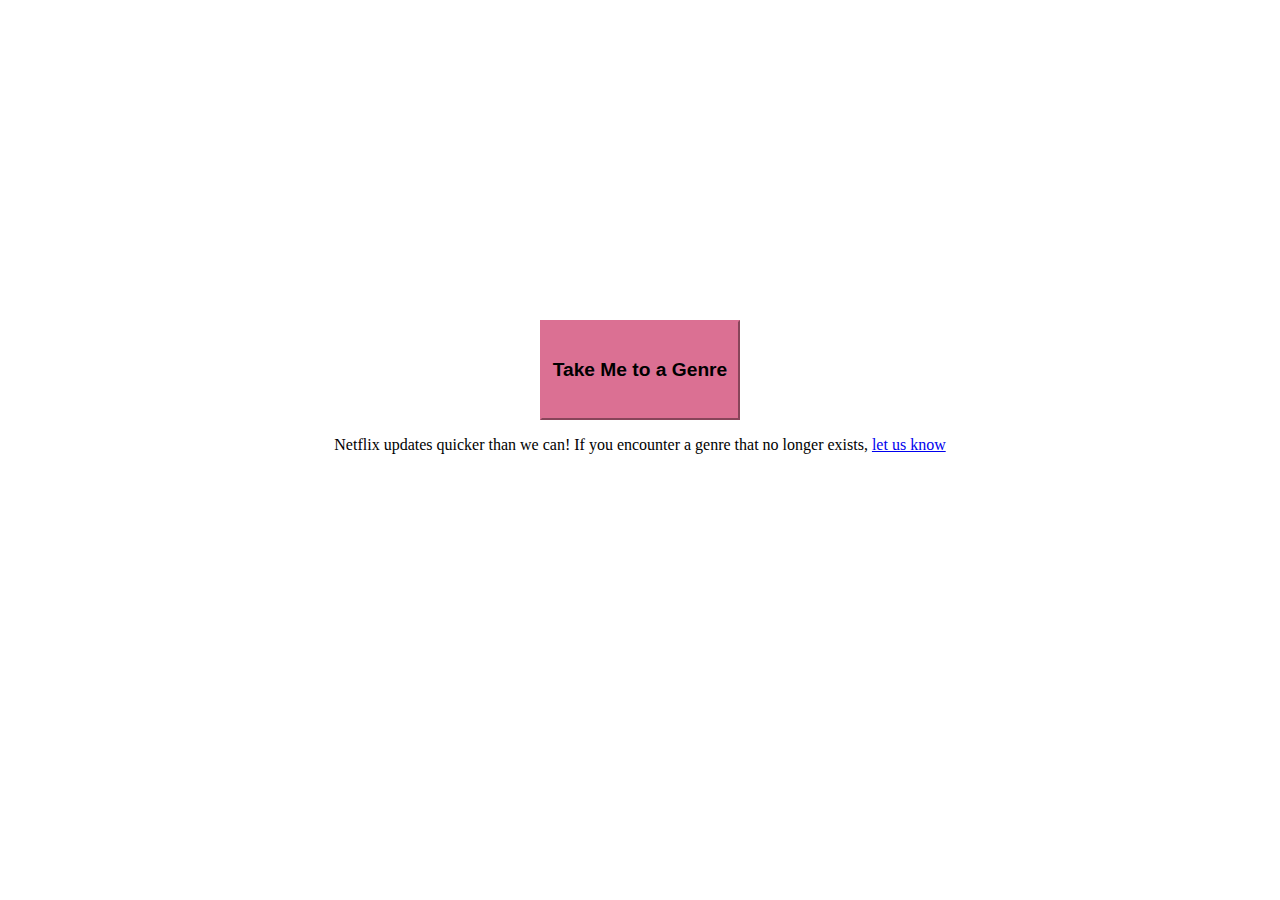
==== index.html @ 3c98af98 "Add files via upload" ====
<!DOCTYPE html>
<head>
    <meta charset="utf-8">
    <link rel="stylesheet" href="styles.css">
    <script src="main.js"></script>
    <script src="genre_scrub.json"></script>
    <title>Netflix Directory</title>
</head>
<body>
    <a id="random" href=""><button type="button" onclick=goToRandom()>Take Me to a Genre</button></a>
    <p>Netflix updates quicker than we can! If you encounter a genre that no longer exists, <a href="https://forms.gle/gFttxrqvYZYiAht19">let us know</a></p>
</body>
---- styles.css ----
button {
    background-color: palevioletred;
    border-color: palevioletred;
    width: 200px;
    height: 100px;
    font-size: larger;
    font-weight: bolder;
}

body {
    text-align: center;
    margin-top: 25%;
}
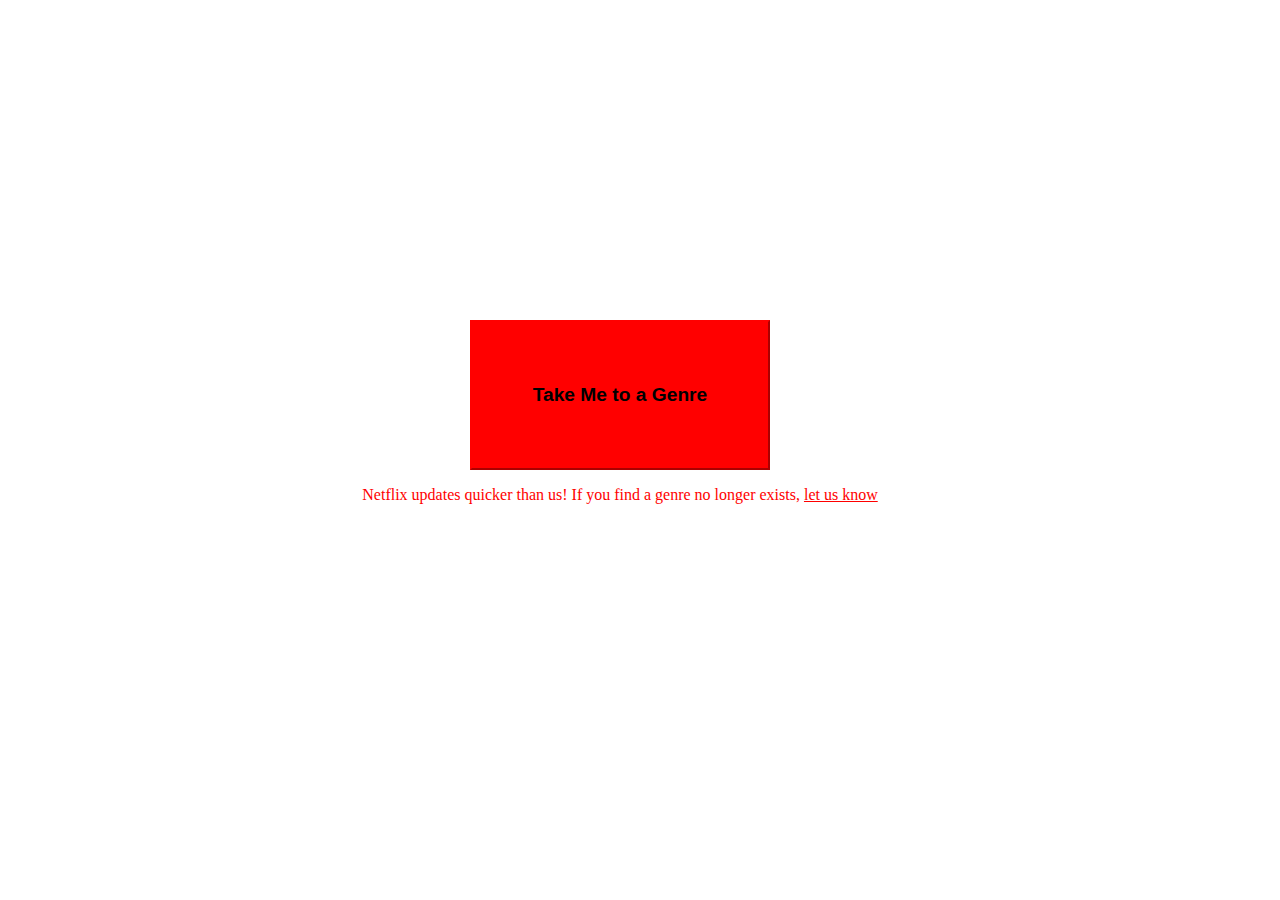
==== commit 8e8c1a6b: "Update index.html" ====
--- a/index.html
+++ b/index.html
@@ -7,6 +7,8 @@
     <title>Netflix Directory</title>
 </head>
 <body>
-    <a id="random" href=""><button type="button" onclick=goToRandom()>Take Me to a Genre</button></a>
-    <p>Netflix updates quicker than we can! If you encounter a genre that no longer exists, <a href="https://forms.gle/gFttxrqvYZYiAht19">let us know</a></p>
-</body>+    <div id="click">
+        <a id="random" href=""><button type="button" onclick=goToRandom()>Take Me to a Genre</button></a>
+        <p>Netflix updates quicker than us! If you find a genre no longer exists, <a href="https://forms.gle/gFttxrqvYZYiAht19">let us know</a></p>
+    </div>
+</body>
--- a/styles.css
+++ b/styles.css
@@ -1,13 +1,27 @@
 button {
-    background-color: palevioletred;
-    border-color: palevioletred;
-    width: 200px;
-    height: 100px;
+    background-color: red;
+    border-color: red;
+    width: 300px;
+    height: 150px;
     font-size: larger;
     font-weight: bolder;
+}
+
+#click {
+    text-align: center;
+    margin-right: 40px;
 }
 
 body {
     text-align: center;
     margin-top: 25%;
-}+    background-image: url('bkgd.jpeg');
+}
+
+p {
+    color: red;
+}
+
+a {
+    color: red;
+}
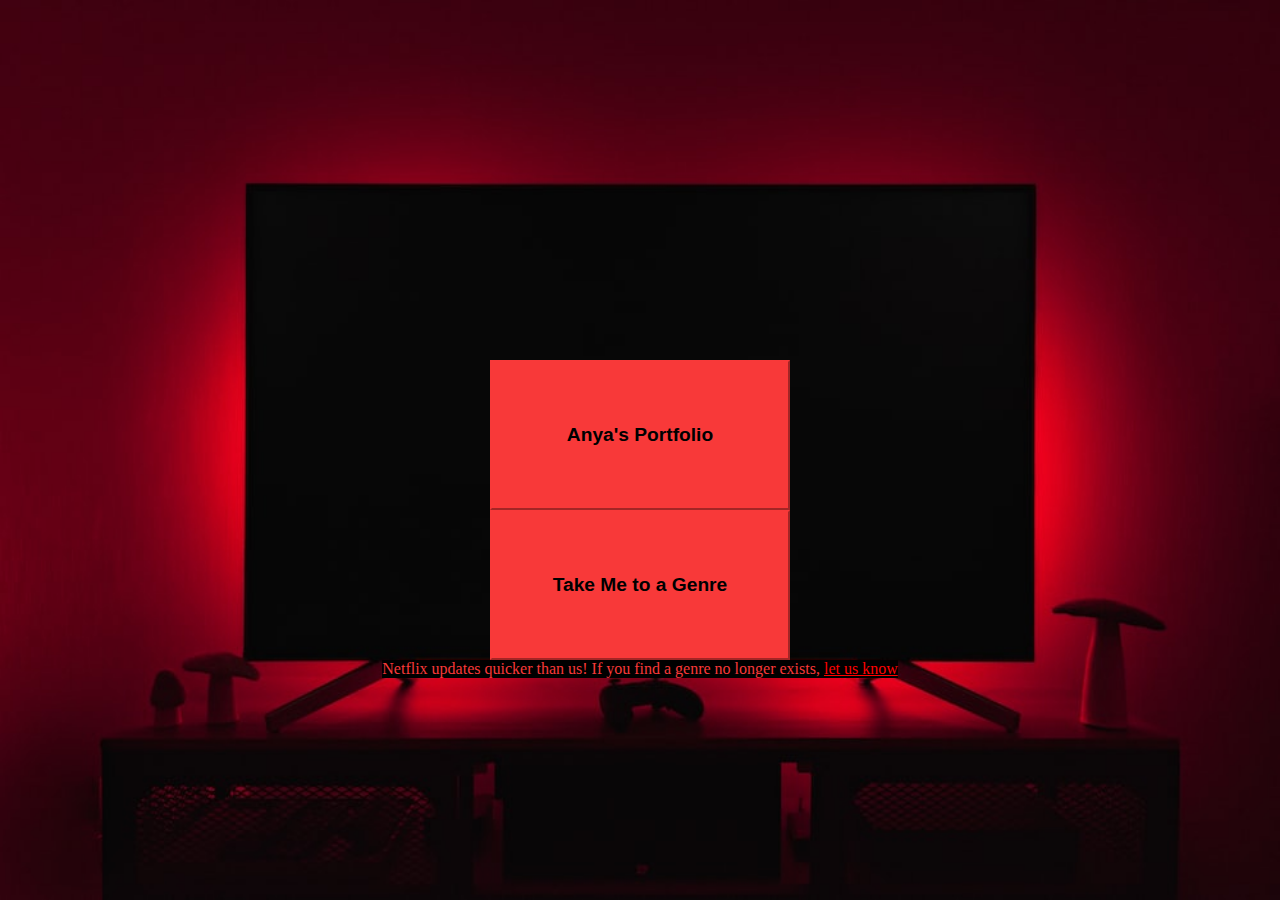
==== commit 917d0785: "Update index.html" ====
--- a/index.html
+++ b/index.html
@@ -7,6 +7,7 @@
     <title>Netflix Directory</title>
 </head>
 <body>
+    <button type="button" id="port" href="https://anyabdch.github.io"> Anya's Portfolio </button>
     <div id="click">
         <a id="random" href=""><button type="button" onclick=goToRandom()>Take Me to a Genre</button></a>
         <p>Netflix updates quicker than us! If you find a genre no longer exists, <a href="https://forms.gle/gFttxrqvYZYiAht19">let us know</a></p>
--- a/styles.css
+++ b/styles.css
@@ -1,6 +1,17 @@
+a {
+    color: red;
+}
+
+body {
+    text-align: center;
+    margin-top: 40vh;
+    background-image: url('bkgd.jpeg');
+    background-size: 100vw 100vmin;
+}
+
 button {
-    background-color: red;
-    border-color: red;
+    background-color: rgb(248, 57, 57);
+    border-color: rgb(248, 57, 57);
     width: 300px;
     height: 150px;
     font-size: larger;
@@ -9,19 +20,11 @@
 
 #click {
     text-align: center;
-    margin-right: 40px;
-}
-
-body {
-    text-align: center;
-    margin-top: 25%;
-    background-image: url('bkgd.jpeg');
 }
 
 p {
-    color: red;
+    color: rgb(248, 57, 57);
+    background-color: black;
+    width: max-content;
+    margin: auto;
 }
-
-a {
-    color: red;
-}
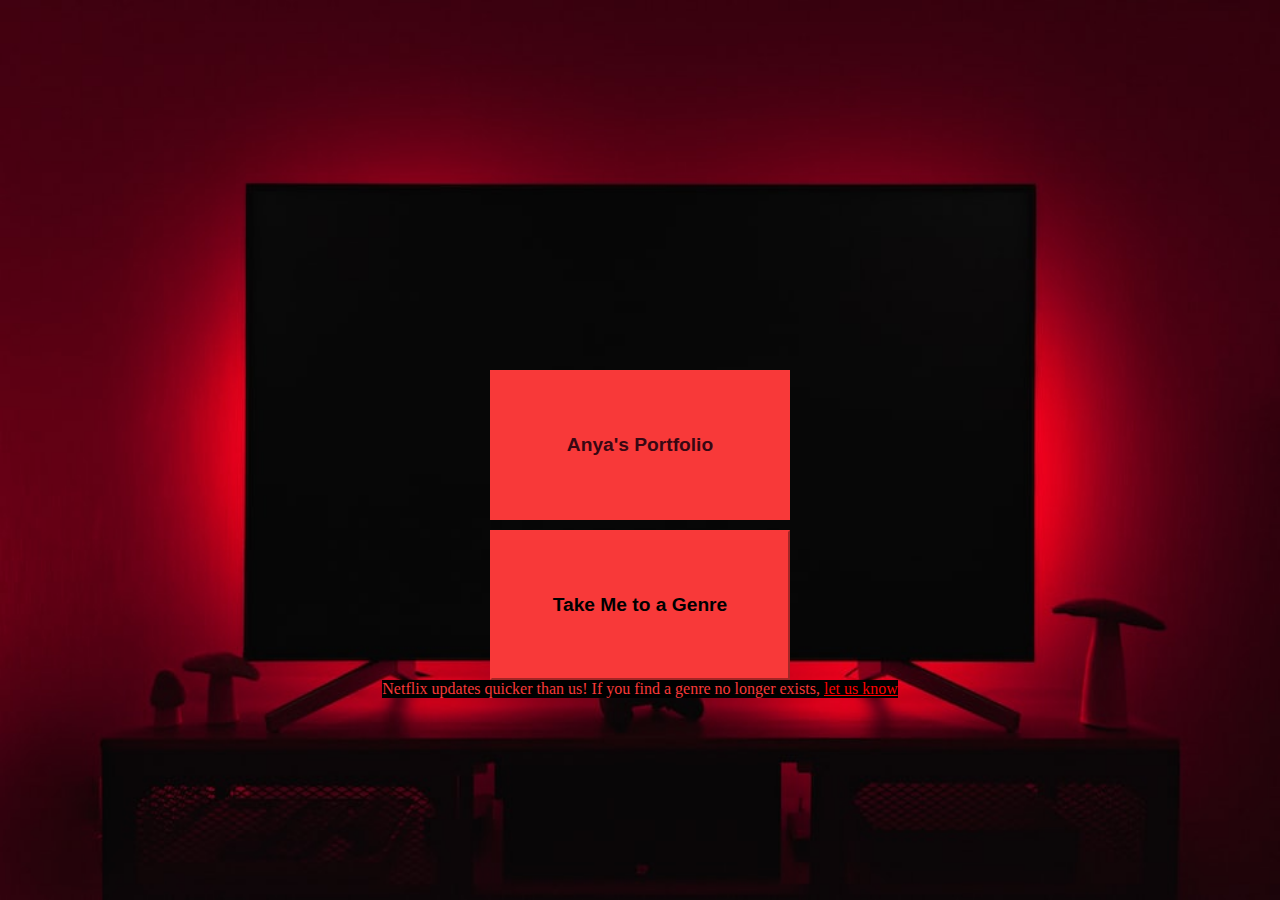
==== commit 45fb6bc0: "Update index.html" ====
--- a/index.html
+++ b/index.html
@@ -9,7 +9,7 @@
 <body>
     <button type="button" id="port" href="https://anyabdch.github.io"> Anya's Portfolio </button>
     <div id="click">
-        <a id="random" href=""><button type="button" onclick=goToRandom()>Take Me to a Genre</button></a>
+        <a id="random" href=""><button type="button" id="main" onclick=goToRandom()>Take Me to a Genre</button></a>
         <p>Netflix updates quicker than us! If you find a genre no longer exists, <a href="https://forms.gle/gFttxrqvYZYiAht19">let us know</a></p>
     </div>
 </body>
--- a/styles.css
+++ b/styles.css
@@ -28,3 +28,15 @@
     width: max-content;
     margin: auto;
 }
+
+#port {
+    border: none;
+    color: rgb(56, 7, 18);
+    padding: 10px 5px;
+    text-align: center;
+    margin: 10px;
+    top: 0;
+    left: 0;
+}
+    
+    
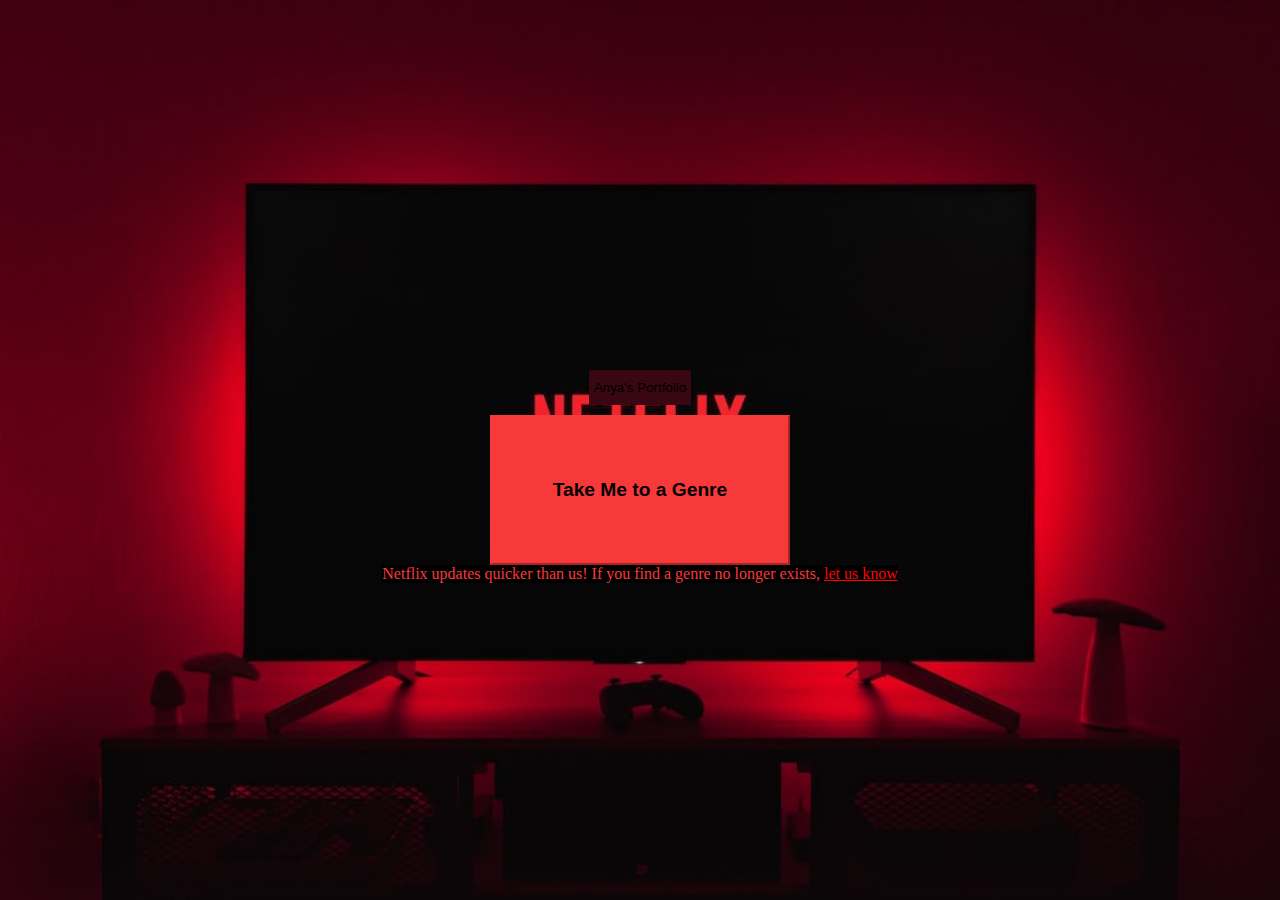
==== commit 035fd579: "Update index.html" ====
--- a/index.html
+++ b/index.html
@@ -6,8 +6,8 @@
     <script src="genre_scrub.json"></script>
     <title>Netflix Directory</title>
 </head>
+<button type="button" id="port" href="https://anyabdch.github.io"> Anya's Portfolio </button>
 <body>
-    <button type="button" id="port" href="https://anyabdch.github.io"> Anya's Portfolio </button>
     <div id="click">
         <a id="random" href=""><button type="button" id="main" onclick=goToRandom()>Take Me to a Genre</button></a>
         <p>Netflix updates quicker than us! If you find a genre no longer exists, <a href="https://forms.gle/gFttxrqvYZYiAht19">let us know</a></p>
--- a/styles.css
+++ b/styles.css
@@ -9,17 +9,17 @@
     background-size: 100vw 100vmin;
 }
 
-button {
+#click {
+    text-align: center;
+}
+
+#main {
     background-color: rgb(248, 57, 57);
     border-color: rgb(248, 57, 57);
     width: 300px;
     height: 150px;
     font-size: larger;
     font-weight: bolder;
-}
-
-#click {
-    text-align: center;
 }
 
 p {
@@ -31,12 +31,12 @@
 
 #port {
     border: none;
-    color: rgb(56, 7, 18);
+    background-color: rgb(56, 7, 18);
     padding: 10px 5px;
     text-align: center;
     margin: 10px;
-    top: 0;
-    left: 0;
+    top: 0px;
+    left: 0px;
 }
     
     
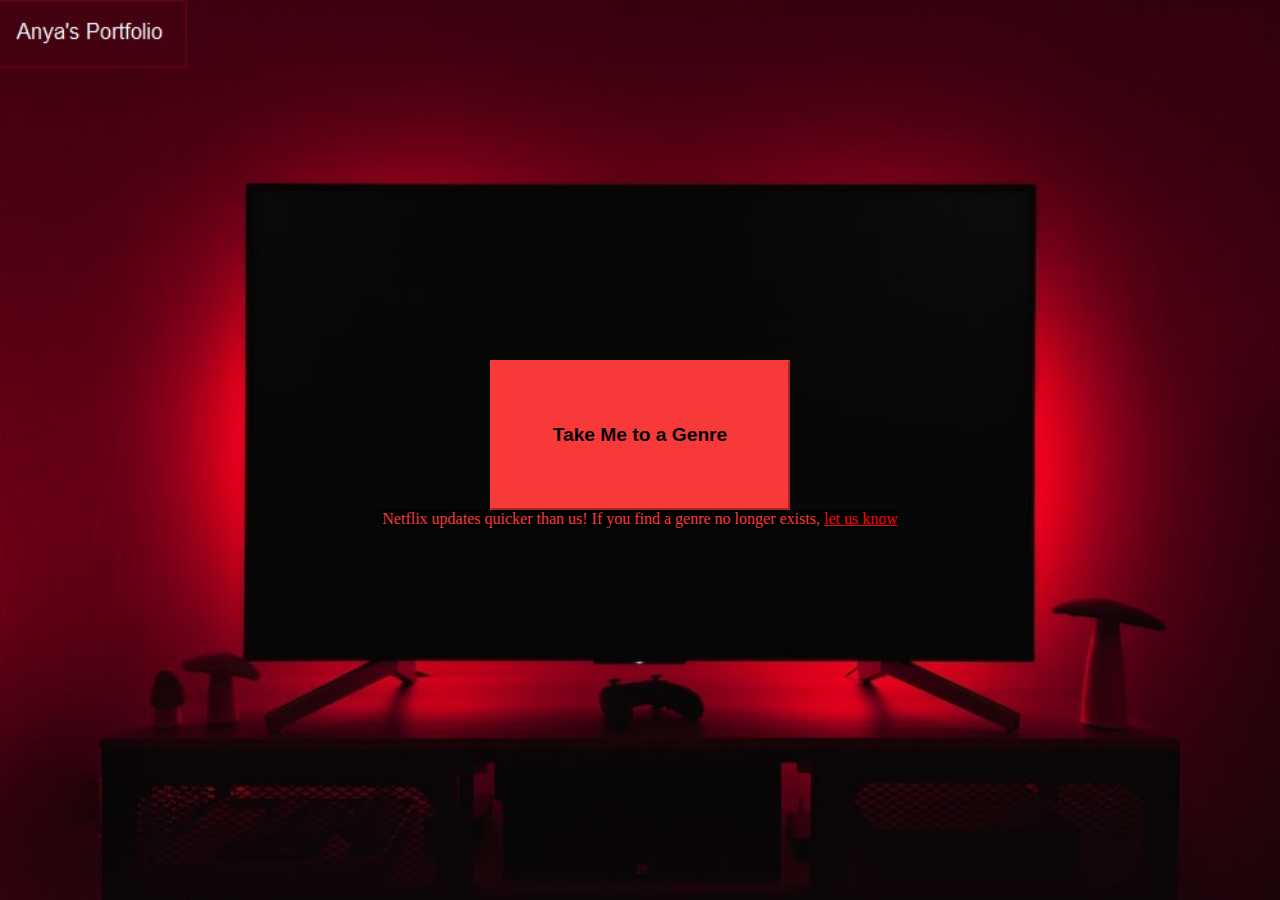
==== commit 4bca96b0: "Update index.html" ====
--- a/index.html
+++ b/index.html
@@ -6,7 +6,9 @@
     <script src="genre_scrub.json"></script>
     <title>Netflix Directory</title>
 </head>
-<button type="button" id="port" href="https://anyabdch.github.io"> Anya's Portfolio </button>
+<map name="portfolio">
+  <area shape="rect" coords="0,0,146,48" alt="To Anya's Portfolio" href="https://anyabdch.github.io">
+</map>
 <body>
     <div id="click">
         <a id="random" href=""><button type="button" id="main" onclick=goToRandom()>Take Me to a Genre</button></a>
--- a/styles.css
+++ b/styles.css
@@ -32,11 +32,12 @@
 #port {
     border: none;
     background-color: rgb(56, 7, 18);
+    color: white;
     padding: 10px 5px;
     text-align: center;
     margin: 10px;
-    top: 0px;
-    left: 0px;
+    top: 0vh;
+    left: 0vw;
 }
     
     
